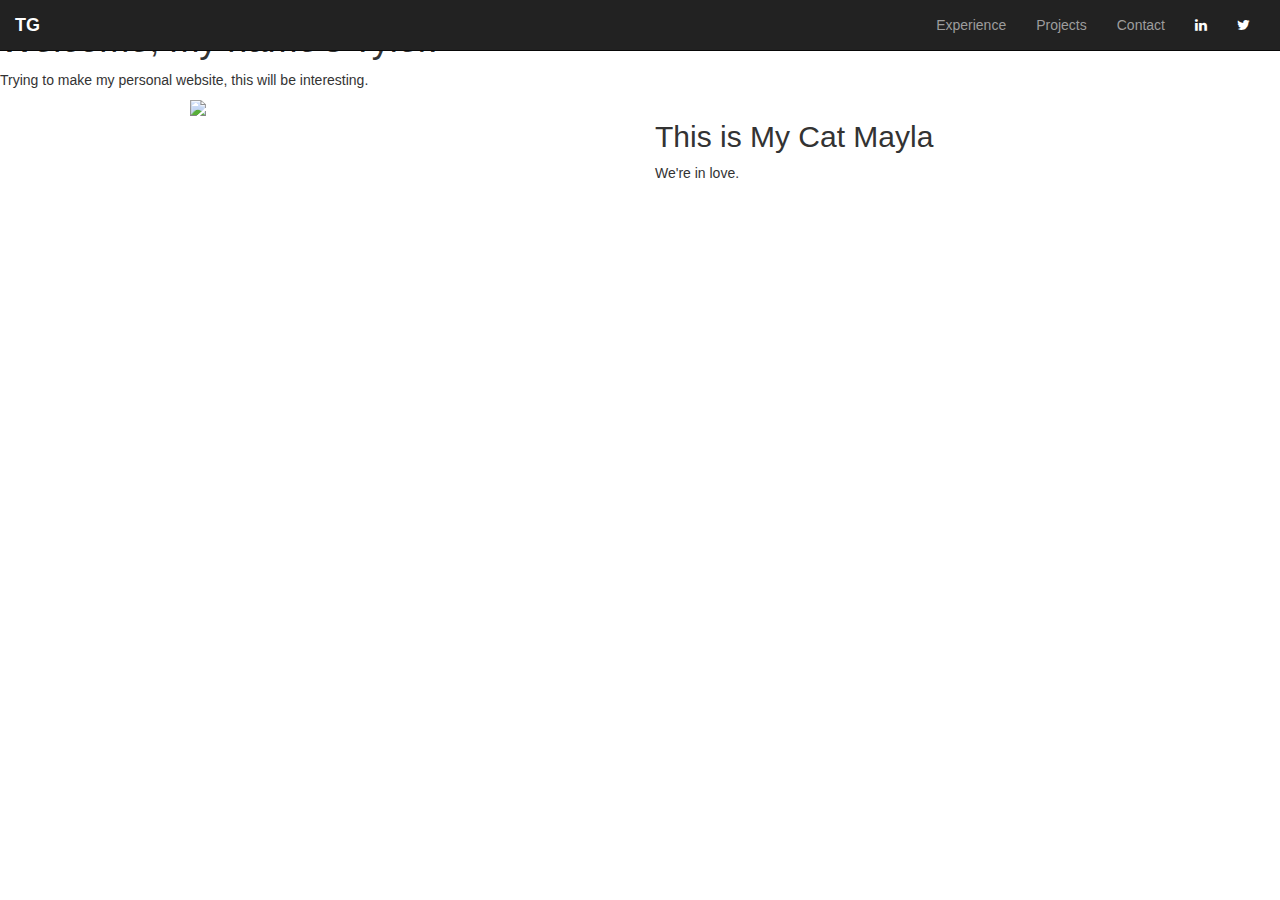
==== index.html @ 1882fa73 "Fixed image src" ====
<!doctype html>
<!--[if IE 9]><html class="lt-ie10" lang="en" > <![endif]-->
<html class="no-js" lang="en" data-useragent="Mozilla/5.0 (compatible; MSIE 10.0; Windows NT 6.2; Trident/6.0)">
  <head>
    <meta charset="utf-8" />
    <meta name="viewport" content="width=device-width, initial-scale=1.0" />

    <title>Tyler Geery</title>
  
    <meta name="description" content="Tyler Geery's Website" />
    <meta name="author" content="Developed by Tyler Geery" />
    <meta name="copyright" content="Copyright (c) Tyler Geery" />

    <link rel="shortcut icon" type="image/gif" href="images/faviconLogo.gif"/>

    <link rel="stylesheet" type="text/css" href="myStyle.css">
    <link rel="stylesheet" href="http://ajax.googleapis.com/ajax/libs/jqueryui/1.11.1/themes/smoothness/jquery-ui.css" />
		
    <link href='http://fonts.googleapis.com/css?family=Open+Sans:400,300,600,700' rel='stylesheet' type='text/css'>
    <!-- Latest compiled and minified CSS -->
    <link rel="stylesheet" href="https://maxcdn.bootstrapcdn.com/bootstrap/3.3.5/css/bootstrap.min.css">
    <link rel="stylesheet" href="https://maxcdn.bootstrapcdn.com/font-awesome/4.4.0/css/font-awesome.min.css">
    
    <script type="text/javascript" src="http://ajax.googleapis.com/ajax/libs/jquery/1.7.2/jquery.min.js"></script>
    <script src="http://ajax.googleapis.com/ajax/libs/jqueryui/1.11.1/jquery-ui.min.js"></script>
      
  </head>

<nav class="navbar navbar-fixed-top navbar-inverse">
  <div class="container-fluid">
    <!-- Brand and toggle get grouped for better mobile display -->
    <div class="navbar-header">
        <span class="sr-only">Toggle navigation</span>
        <span class="icon-bar"></span>
        <span class="icon-bar"></span>
        <span class="icon-bar"></span>
      </button>
      <a class="navbar-brand" href="index.html"><b>TG</b></a>
    </div>
    <div class="collapse navbar-collapse navbar-right">
      <ul class="nav navbar-nav">
        <li><a href="Views\experience.html">Experience<span class="sr-only"></span></a></li>
        <li><a href="Views\projects.html">Projects</a></li>
        <li><a href="Views\contact.html">Contact</a></li>
        <li><a href="https://www.linkedin.com/in/tylergeery"><i class="fa fa-1x fa-inverse fa-linkedin"></i></a></li>
        <li><a href="https://www.twitter.com/tylergeery"><i class="fa fa-1x fa-inverse fa-twitter"></i></a></li> 
      </ul>
    </div><!-- /.navbar-collapse -->
  </div><!-- /.container-fluid -->
</nav>

<body>
  <!-- START HOME PAGE SECTION --> 
  <div id="homePageWrapper">
    <div class="homeInner" class="row">
        <div class="headlineTextWrapper">
            <h1 class="headlineTitle">
                Welcome, my name's Tyler.
            </h1>
            <p class="headlineText">Trying to make my personal website, this will be interesting.</p>
        </div>
      </div>
  </div>
  <!-- END HOME PAGE SECTION -->
  <!-- START CONTENT SECTION -->
  <div id="content-page-wrapper">
    <div id="content-page" class="row">
      <div id="page-intro">
        <div class="featuredItem row">
          <div class="col-xs-10 col-xs-offset-1">
            <div class="row">
              <div class="col-lg-5 col-lg-offset-1 col-md-6 col-sm-12">
                <img class="featuredImg img-responsive" src="img/maybaybay.jpg">
              </div>
              <div class="col-lg-5 col-md-6 col-sm-12">
                <div class="featuredText">
                  <div class="featuredText">
                      <h2>This is My Cat Mayla</h2>
                      <p>We're in love.</p>
                  </div>
                </div>
              </div>
            </div>
          </div>
        </div>
      </div>
    </div>
  </div>

<script src="https://ajax.googleapis.com/ajax/libs/jquery/1.11.3/jquery.min.js"></script>
<script src="https://maxcdn.bootstrapcdn.com/bootstrap/3.3.5/js/bootstrap.min.js"></script>
</body>

</html>
---- myStyle.css ----
body {
    background-image: url("img/IMG_0571.JPG");
    background-size: cover;
    color: white;
}
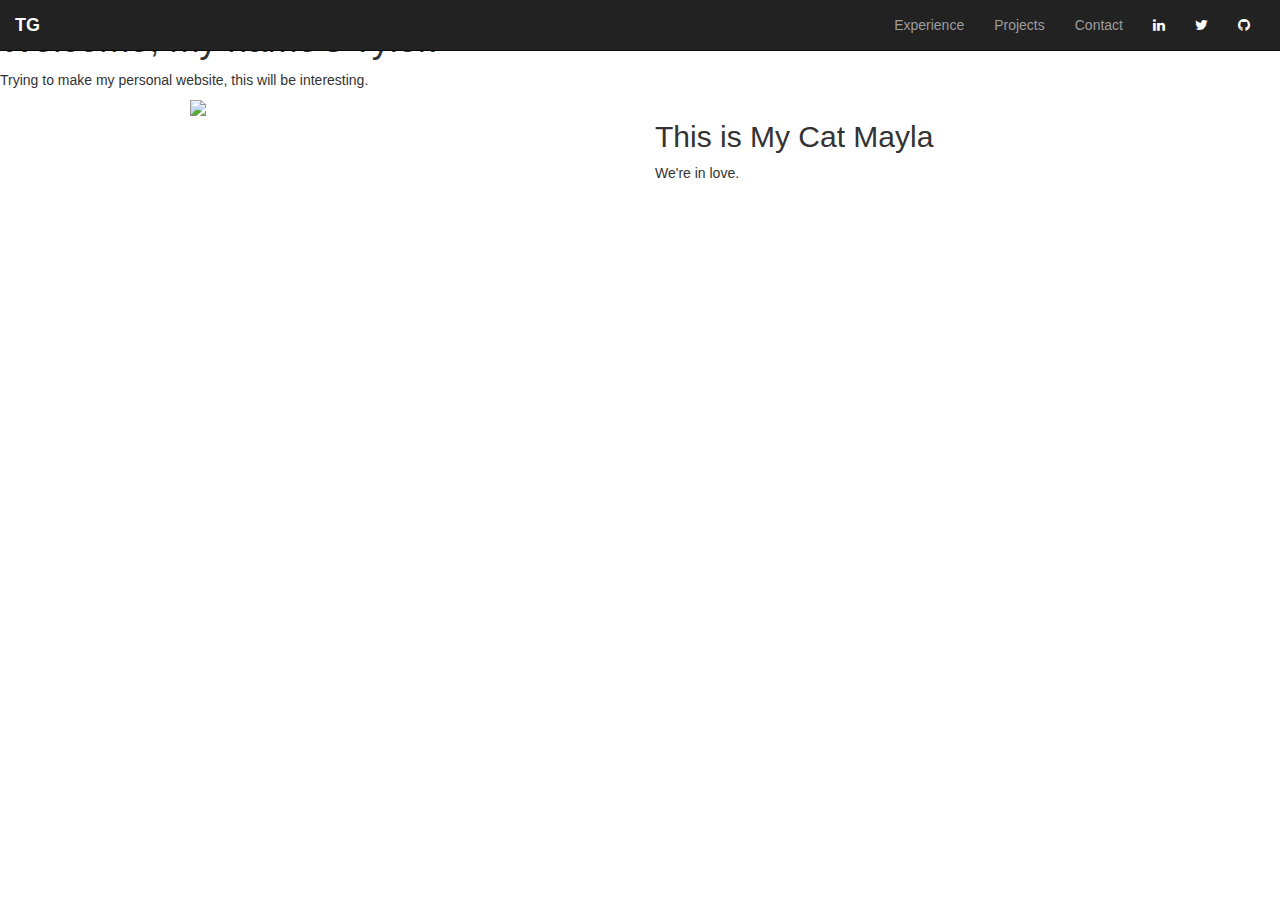
==== commit 2900e3a8: "Added github icon/link" ====
--- a/index.html
+++ b/index.html
@@ -44,6 +44,7 @@
         <li><a href="Views\contact.html">Contact</a></li>
         <li><a href="https://www.linkedin.com/in/tylergeery"><i class="fa fa-1x fa-inverse fa-linkedin"></i></a></li>
         <li><a href="https://www.twitter.com/tylergeery"><i class="fa fa-1x fa-inverse fa-twitter"></i></a></li> 
+        <li><a href="https://github.com/tygeery"><i class="fa fa-1x fa-inverse fa-github"></i></a></li> 
       </ul>
     </div><!-- /.navbar-collapse -->
   </div><!-- /.container-fluid -->
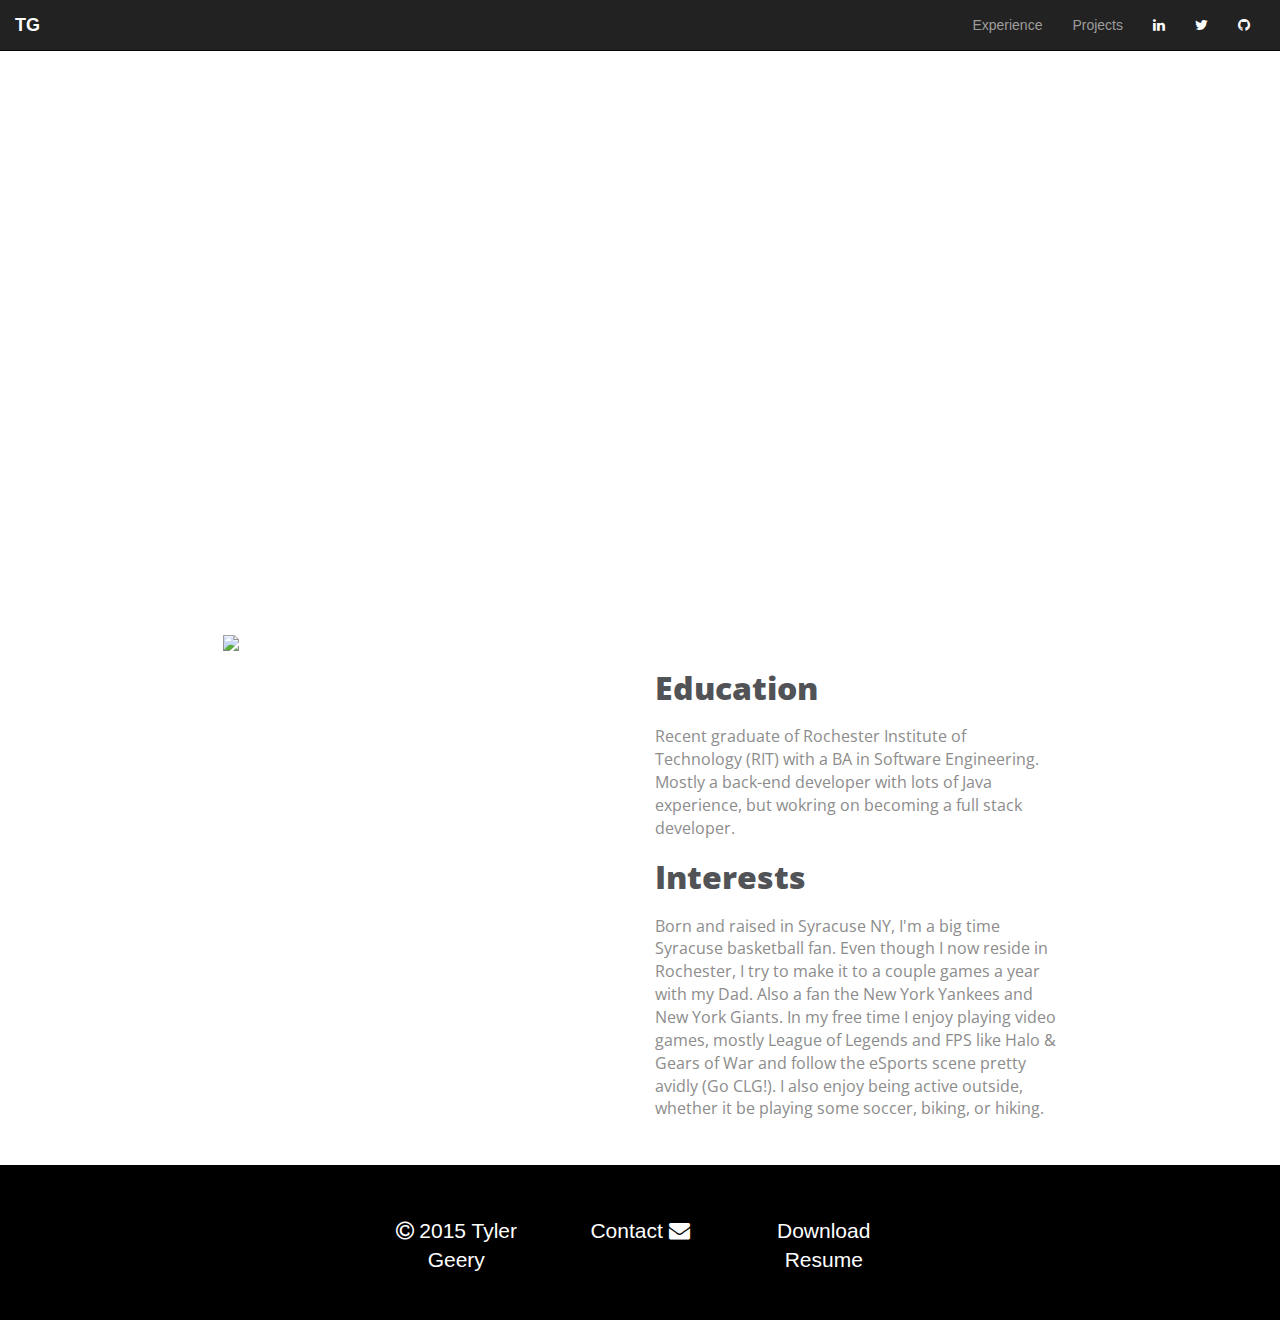
==== commit 8d2e2122: "Added footer" ====
--- a/index.html
+++ b/index.html
@@ -41,7 +41,6 @@
       <ul class="nav navbar-nav">
         <li><a href="Views\experience.html">Experience<span class="sr-only"></span></a></li>
         <li><a href="Views\projects.html">Projects</a></li>
-        <li><a href="Views\contact.html">Contact</a></li>
         <li><a href="https://www.linkedin.com/in/tylergeery"><i class="fa fa-1x fa-inverse fa-linkedin"></i></a></li>
         <li><a href="https://www.twitter.com/tylergeery"><i class="fa fa-1x fa-inverse fa-twitter"></i></a></li> 
         <li><a href="https://github.com/tygeery"><i class="fa fa-1x fa-inverse fa-github"></i></a></li> 
@@ -76,8 +75,11 @@
               <div class="col-lg-5 col-md-6 col-sm-12">
                 <div class="featuredText">
                   <div class="featuredText">
-                      <h2>This is My Cat Mayla</h2>
-                      <p>We're in love.</p>
+                  <h2>Education</h2>
+                  <p>Recent graduate of Rochester Institute of Technology (RIT) with a BA in Software Engineering. Mostly a back-end developer with lots of Java experience, but wokring on becoming a full stack developer. 
+                  
+                  <h2>Interests</h2>
+                  <p>Born and raised in Syracuse NY, I'm a big time Syracuse basketball fan. Even though I now reside in Rochester, I try to make it to a couple games a year with my Dad. Also a fan the New York Yankees and New York Giants. In my free time I enjoy playing video games, mostly League of Legends and FPS like Halo & Gears of War and follow the eSports scene pretty avidly (Go CLG!). I also enjoy being active outside, whether it be playing some soccer, biking, or hiking.</p>
                   </div>
                 </div>
               </div>
@@ -88,6 +90,24 @@
     </div>
   </div>
 
+  <div id="defualtFooter">
+    <div class="footerInner" class="row">
+      <div class="footerTextWrapper">
+        <div class = "row">
+          <div class="col-xs-6 col-sm-4 footerText">
+          	<i class="fa fa-1x fa-inverse fa-copyright"></i> 2015 Tyler Geery
+          </div>
+          <div class="col-xs-6 col-sm-4 footerText">
+          <a href="mailto:tsg7741@gmail.com?Subject=Resume" target="_top">Contact <i class="fa fa-1x fa-inverse fa-envelope"></i></a>
+          </div>
+          <div class="col-xs-6 col-sm-4 footerText">
+          	<a href="files/geery_resume.pdf">Download Resume</a>
+          </div>
+      	</div>
+      </div>
+    </div>
+  </div>
+
 <script src="https://ajax.googleapis.com/ajax/libs/jquery/1.11.3/jquery.min.js"></script>
 <script src="https://maxcdn.bootstrapcdn.com/bootstrap/3.3.5/js/bootstrap.min.js"></script>
 </body>
--- a/myStyle.css
+++ b/myStyle.css
@@ -1,5 +1,123 @@
 body {
-    background-image: url("img/IMG_0571.JPG");
+}
+
+.row{
+  margin: 0px !important;
+}
+
+#homePageWrapper{
+    background-image: url("img/IMG_0571.png");
+    background-repeat: no-repeat;
     background-size: cover;
-    color: white;
+    background-position: center center;
+    text-align: center;
+    overflow: hidden;
+    position: relative;
+    padding-top: 50px;
+}
+
+.homeInner{
+    height: 550px;
+    display: table;
+    margin: 0 auto;
+}
+
+.footerInner{
+    height: 150px;
+    display: table;
+    margin: 0 auto;
+}
+
+.headlineTextWrapper{
+    max-width: 1080px;
+    display: table-cell;
+    margin: 0 auto;
+    vertical-align: middle;
+}
+
+.headlineTitle{
+    text-transform: none;
+    font-family: "Open Sans","HelveticaNeue-Light", "Helvetica Neue", Helvetica, Arial, "Lucida Grande", sans-serif;
+    font-weight: 700;
+    line-height: 1.4em;
+    display: inline-block;
+    overflow: hidden;
+    color: #fff;
+    max-width: 750px;
+    padding: 0 30px;
+}
+
+.headlineText{
+    max-width: 750px;
+    margin: 10px auto 80px auto;
+    font-family: "Open Sans","HelveticaNeue-Light", "Helvetica Neue", Helvetica, Arial, "Lucida Grande", sans-serif;
+    font-weight: 400;
+    padding-top: 0;
+    letter-spacing: 0.01em;
+    color: #fff;
+    padding: 0 30px;
+}
+
+.featuredItem{
+  padding: 35px 0;
+  position: relative;
+}
+
+.featuredImg {
+  margin: 0 auto;
+}
+
+.featuredText{
+  margin-top: 35px;
+}
+
+.featuredText h2{
+  font-family: "Open Sans","HelveticaNeue-Light", "Helvetica Neue", Helvetica, Arial, "Lucida Grande", sans-serif;
+  font-size: 32px;
+  font-weight: 900;
+  color: #515356;
+  margin-bottom: 20px;
+}
+
+.featuredText p{
+  font-family: "Open Sans","HelveticaNeue-Light", "Helvetica Neue", Helvetica, Arial, "Lucida Grande", sans-serif;
+  font-size: 16px;
+  font-weight: 400;
+  color: #8c8c8c;
+}
+
+#defualtFooter{
+    background-color: black;
+    background-repeat: no-repeat;
+    background-size: cover;
+    background-position: center center;
+    text-align: center;
+    overflow: hidden;
+    position: relative;
+    padding-top: 5px;
+}
+
+.footerText{
+    text-transform: none;
+    font-family: Verdana,sans-serif;
+    font-size: 150%;
+    font-weight: 100;
+    line-height: 1.4em;
+    display: inline-block;
+    overflow: hidden;
+    color: #fff;
+    max-width: 750px;
+    padding: 0 30px;
+
+}
+
+.footerTextWrapper{
+    max-width: 1080px;
+    display: table-cell;
+    margin: 0 auto;
+    vertical-align: middle;
+}
+
+.footerText a{
+  color:white;
 }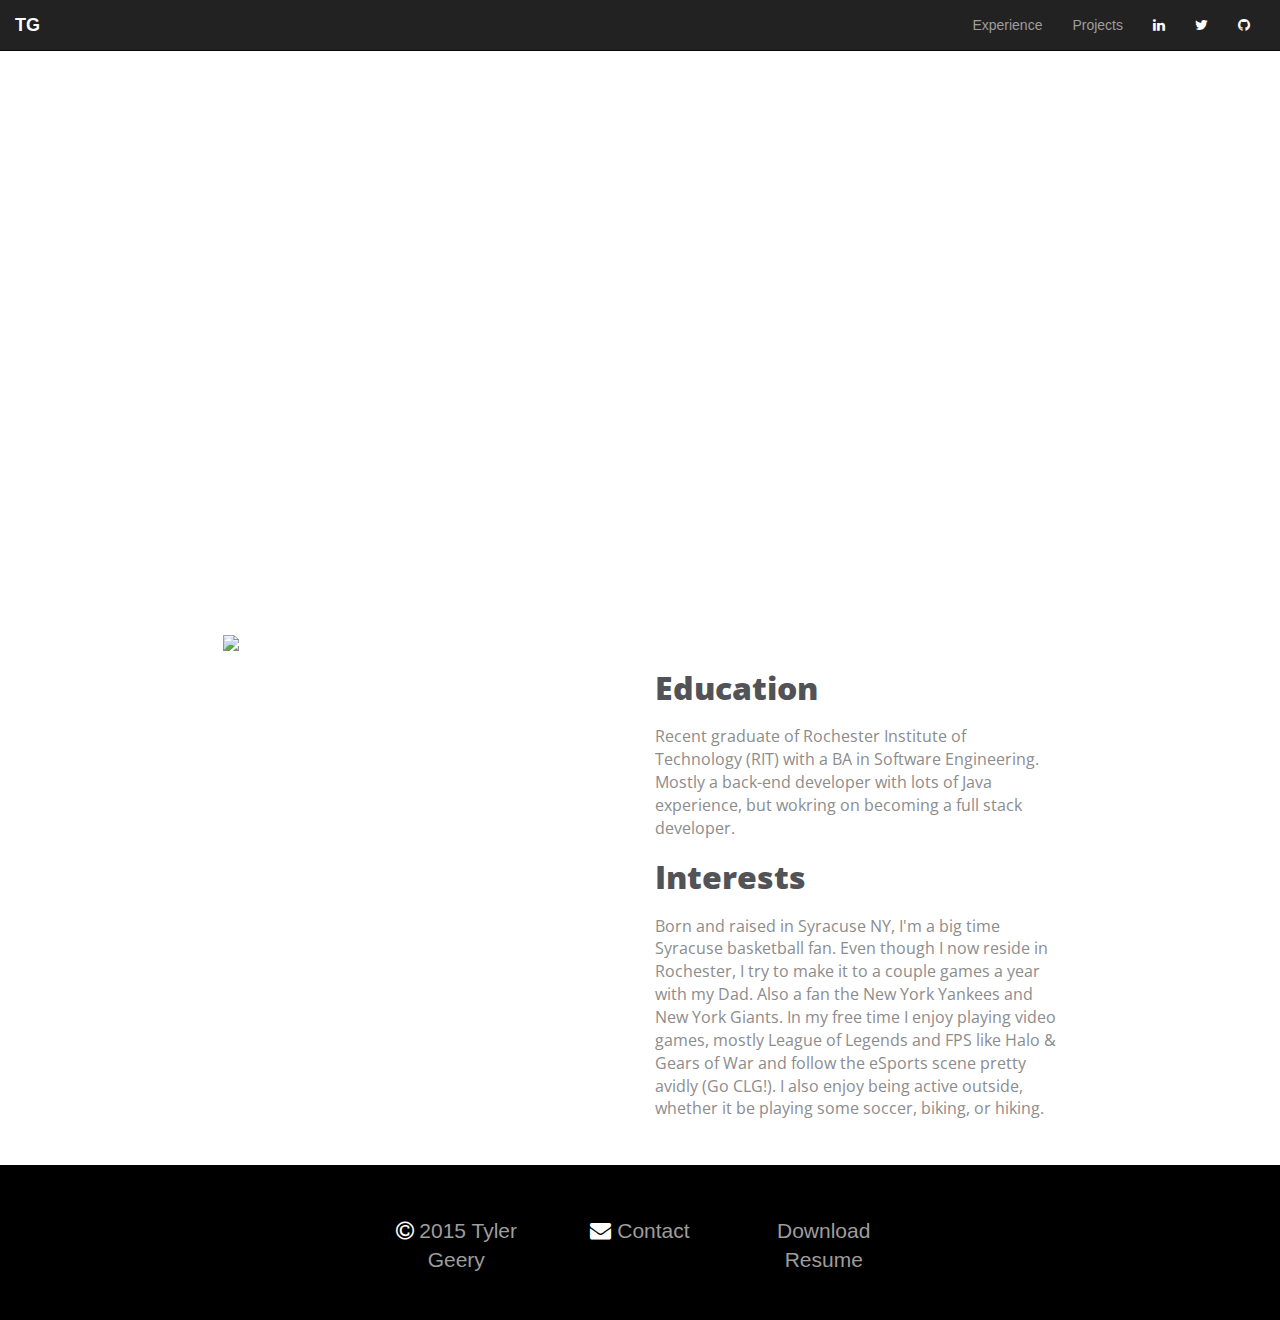
==== commit 1365bd52: "Minor Changes to footer" ====
--- a/index.html
+++ b/index.html
@@ -95,10 +95,10 @@
       <div class="footerTextWrapper">
         <div class = "row">
           <div class="col-xs-6 col-sm-4 footerText">
-          	<i class="fa fa-1x fa-inverse fa-copyright"></i> 2015 Tyler Geery
+          	<i class="fa fa-1x fa-inverse fa-copyright "></i> 2015 Tyler Geery
           </div>
           <div class="col-xs-6 col-sm-4 footerText">
-          <a href="mailto:tsg7741@gmail.com?Subject=Resume" target="_top">Contact <i class="fa fa-1x fa-inverse fa-envelope"></i></a>
+          <a href="mailto:tsg7741@gmail.com?Subject=Resume" target="_top"><i class="fa fa-1x fa-inverse fa-envelope"></i> Contact</a>
           </div>
           <div class="col-xs-6 col-sm-4 footerText">
           	<a href="files/geery_resume.pdf">Download Resume</a>
--- a/myStyle.css
+++ b/myStyle.css
@@ -105,7 +105,7 @@
     line-height: 1.4em;
     display: inline-block;
     overflow: hidden;
-    color: #fff;
+    color: #9d9d9d;
     max-width: 750px;
     padding: 0 30px;
 
@@ -119,5 +119,5 @@
 }
 
 .footerText a{
-  color:white;
+  color:#9d9d9d;
 }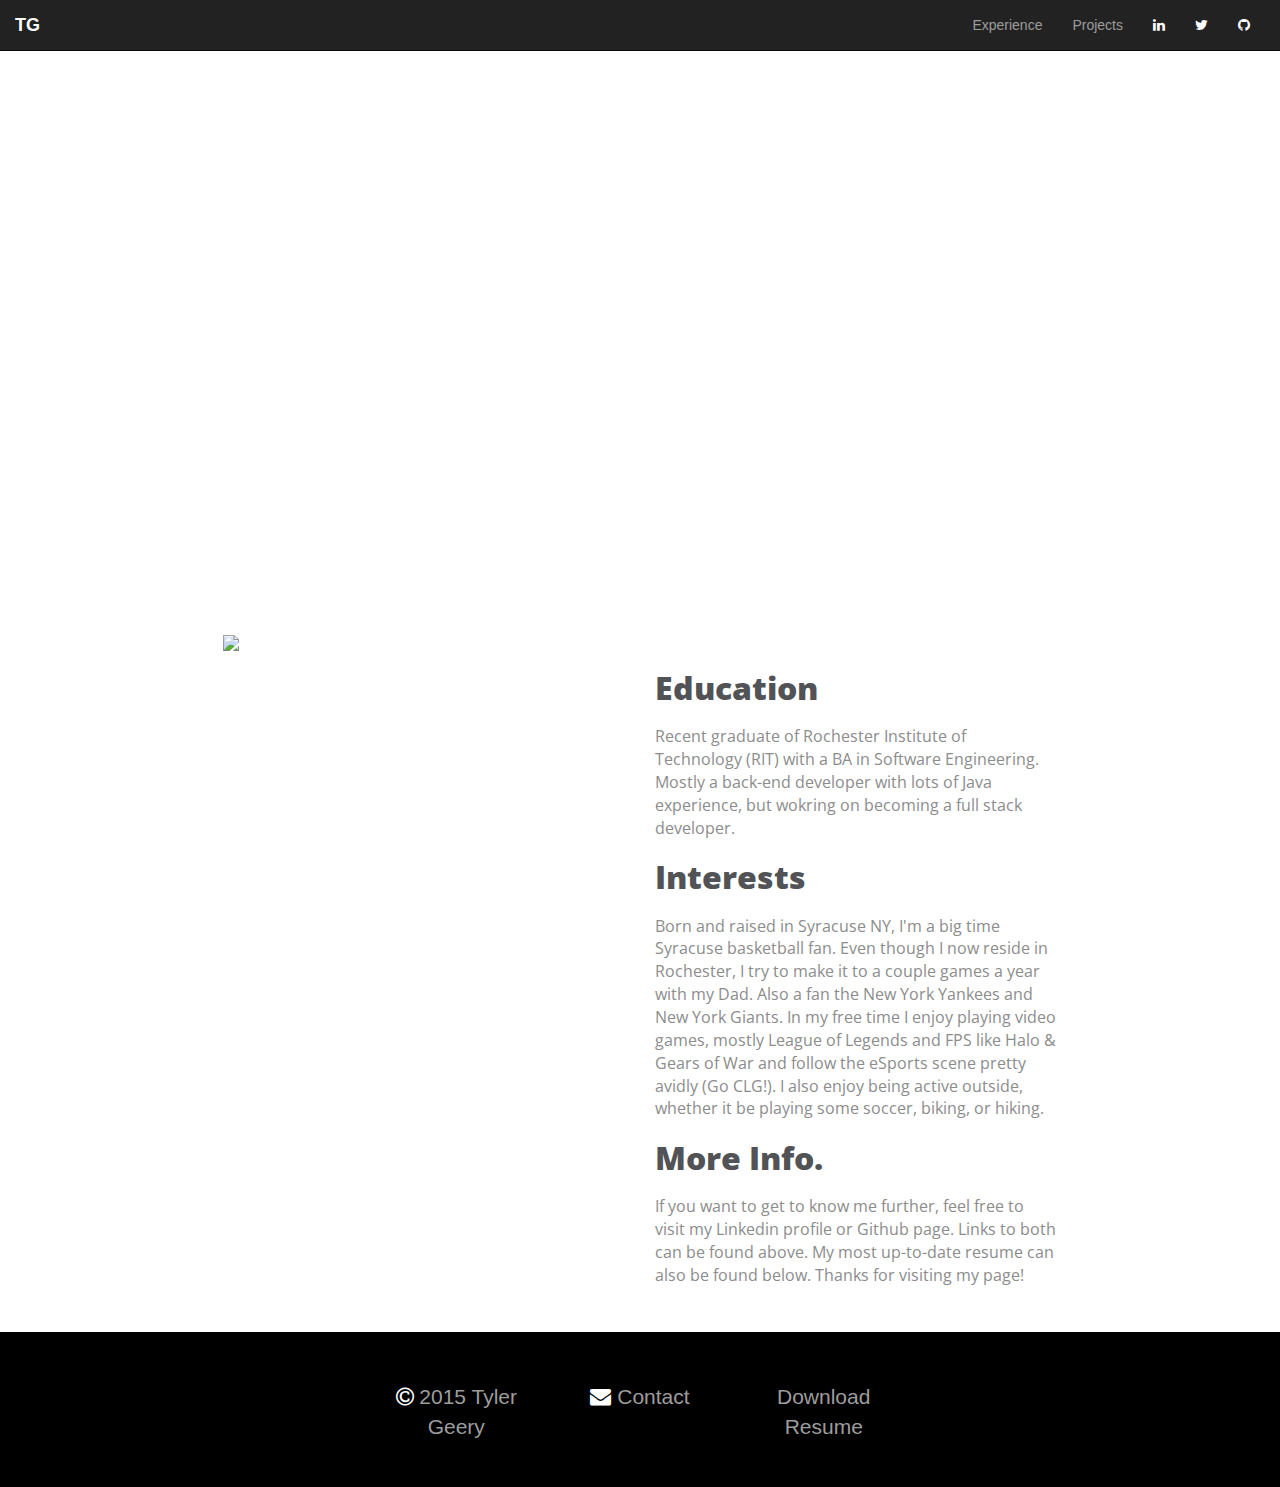
==== commit fe4134ab: "More content added to homepage" ====
--- a/index.html
+++ b/index.html
@@ -39,8 +39,8 @@
     </div>
     <div class="collapse navbar-collapse navbar-right">
       <ul class="nav navbar-nav">
-        <li><a href="Views\experience.html">Experience<span class="sr-only"></span></a></li>
-        <li><a href="Views\projects.html">Projects</a></li>
+        <li><a href="Views/experience.html">Experience<span class="sr-only"></span></a></li>
+        <li><a href="Views/projects.html">Projects</a></li>
         <li><a href="https://www.linkedin.com/in/tylergeery"><i class="fa fa-1x fa-inverse fa-linkedin"></i></a></li>
         <li><a href="https://www.twitter.com/tylergeery"><i class="fa fa-1x fa-inverse fa-twitter"></i></a></li> 
         <li><a href="https://github.com/tygeery"><i class="fa fa-1x fa-inverse fa-github"></i></a></li> 
@@ -80,7 +80,10 @@
                   
                   <h2>Interests</h2>
                   <p>Born and raised in Syracuse NY, I'm a big time Syracuse basketball fan. Even though I now reside in Rochester, I try to make it to a couple games a year with my Dad. Also a fan the New York Yankees and New York Giants. In my free time I enjoy playing video games, mostly League of Legends and FPS like Halo & Gears of War and follow the eSports scene pretty avidly (Go CLG!). I also enjoy being active outside, whether it be playing some soccer, biking, or hiking.</p>
-                  </div>
+                 
+                  <h2>More Info.</h2>
+                  <p>If you want to get to know me further, feel free to visit my Linkedin profile or Github page. Links to both can be found above. My most up-to-date resume can also be found below. Thanks for visiting my page!</p>
+                 </div>
                 </div>
               </div>
             </div>
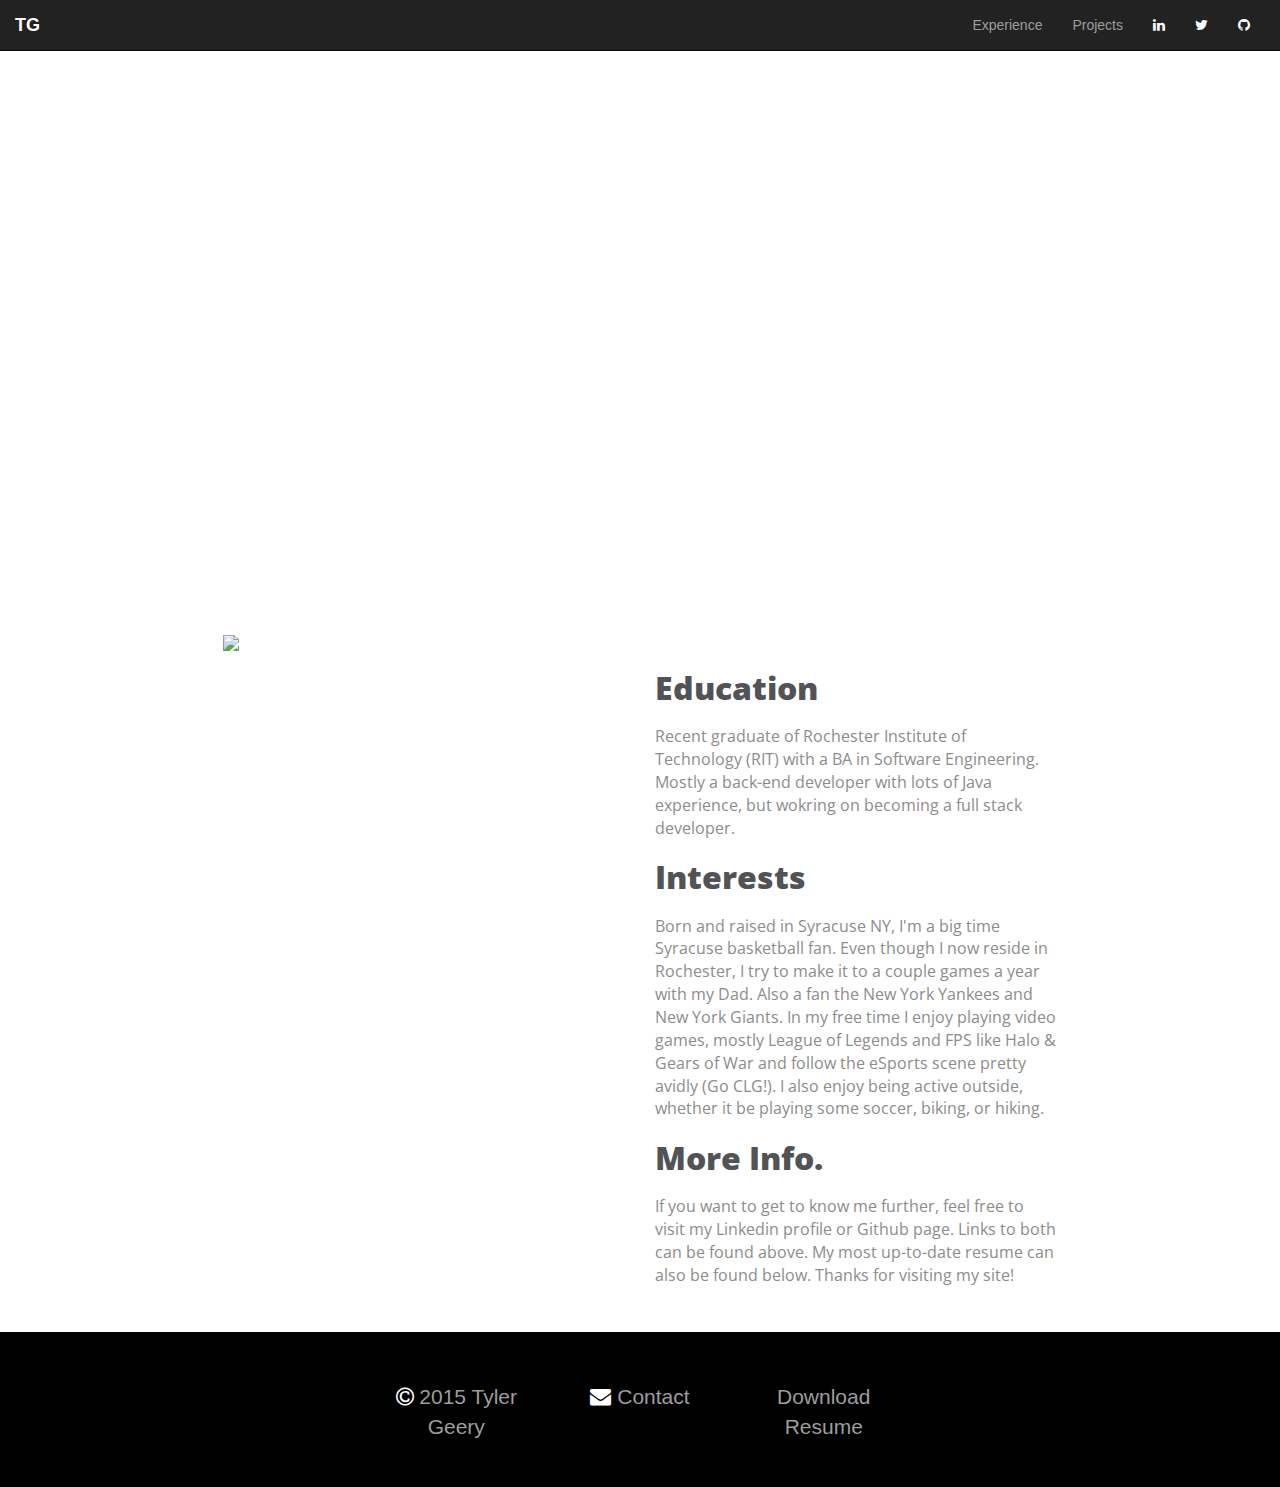
==== commit 88c76b42: "Removed unused row class" ====
--- a/index.html
+++ b/index.html
@@ -34,7 +34,6 @@
         <span class="icon-bar"></span>
         <span class="icon-bar"></span>
         <span class="icon-bar"></span>
-      </button>
       <a class="navbar-brand" href="index.html"><b>TG</b></a>
     </div>
     <div class="collapse navbar-collapse navbar-right">
@@ -52,12 +51,12 @@
 <body>
   <!-- START HOME PAGE SECTION --> 
   <div id="homePageWrapper">
-    <div class="homeInner" class="row">
+    <div class="homeInner">
         <div class="headlineTextWrapper">
             <h1 class="headlineTitle">
                 Welcome, my name's Tyler.
             </h1>
-            <p class="headlineText">Trying to make my personal website, this will be interesting.</p>
+            <p class="headlineText">Attempting to create a personal website, this will be interesting.</p>
         </div>
       </div>
   </div>
@@ -82,7 +81,7 @@
                   <p>Born and raised in Syracuse NY, I'm a big time Syracuse basketball fan. Even though I now reside in Rochester, I try to make it to a couple games a year with my Dad. Also a fan the New York Yankees and New York Giants. In my free time I enjoy playing video games, mostly League of Legends and FPS like Halo & Gears of War and follow the eSports scene pretty avidly (Go CLG!). I also enjoy being active outside, whether it be playing some soccer, biking, or hiking.</p>
                  
                   <h2>More Info.</h2>
-                  <p>If you want to get to know me further, feel free to visit my Linkedin profile or Github page. Links to both can be found above. My most up-to-date resume can also be found below. Thanks for visiting my page!</p>
+                  <p>If you want to get to know me further, feel free to visit my Linkedin profile or Github page. Links to both can be found above. My most up-to-date resume can also be found below. Thanks for visiting my site!</p>
                  </div>
                 </div>
               </div>
@@ -94,7 +93,7 @@
   </div>
 
   <div id="defualtFooter">
-    <div class="footerInner" class="row">
+    <div class="footerInner">
       <div class="footerTextWrapper">
         <div class = "row">
           <div class="col-xs-6 col-sm-4 footerText">
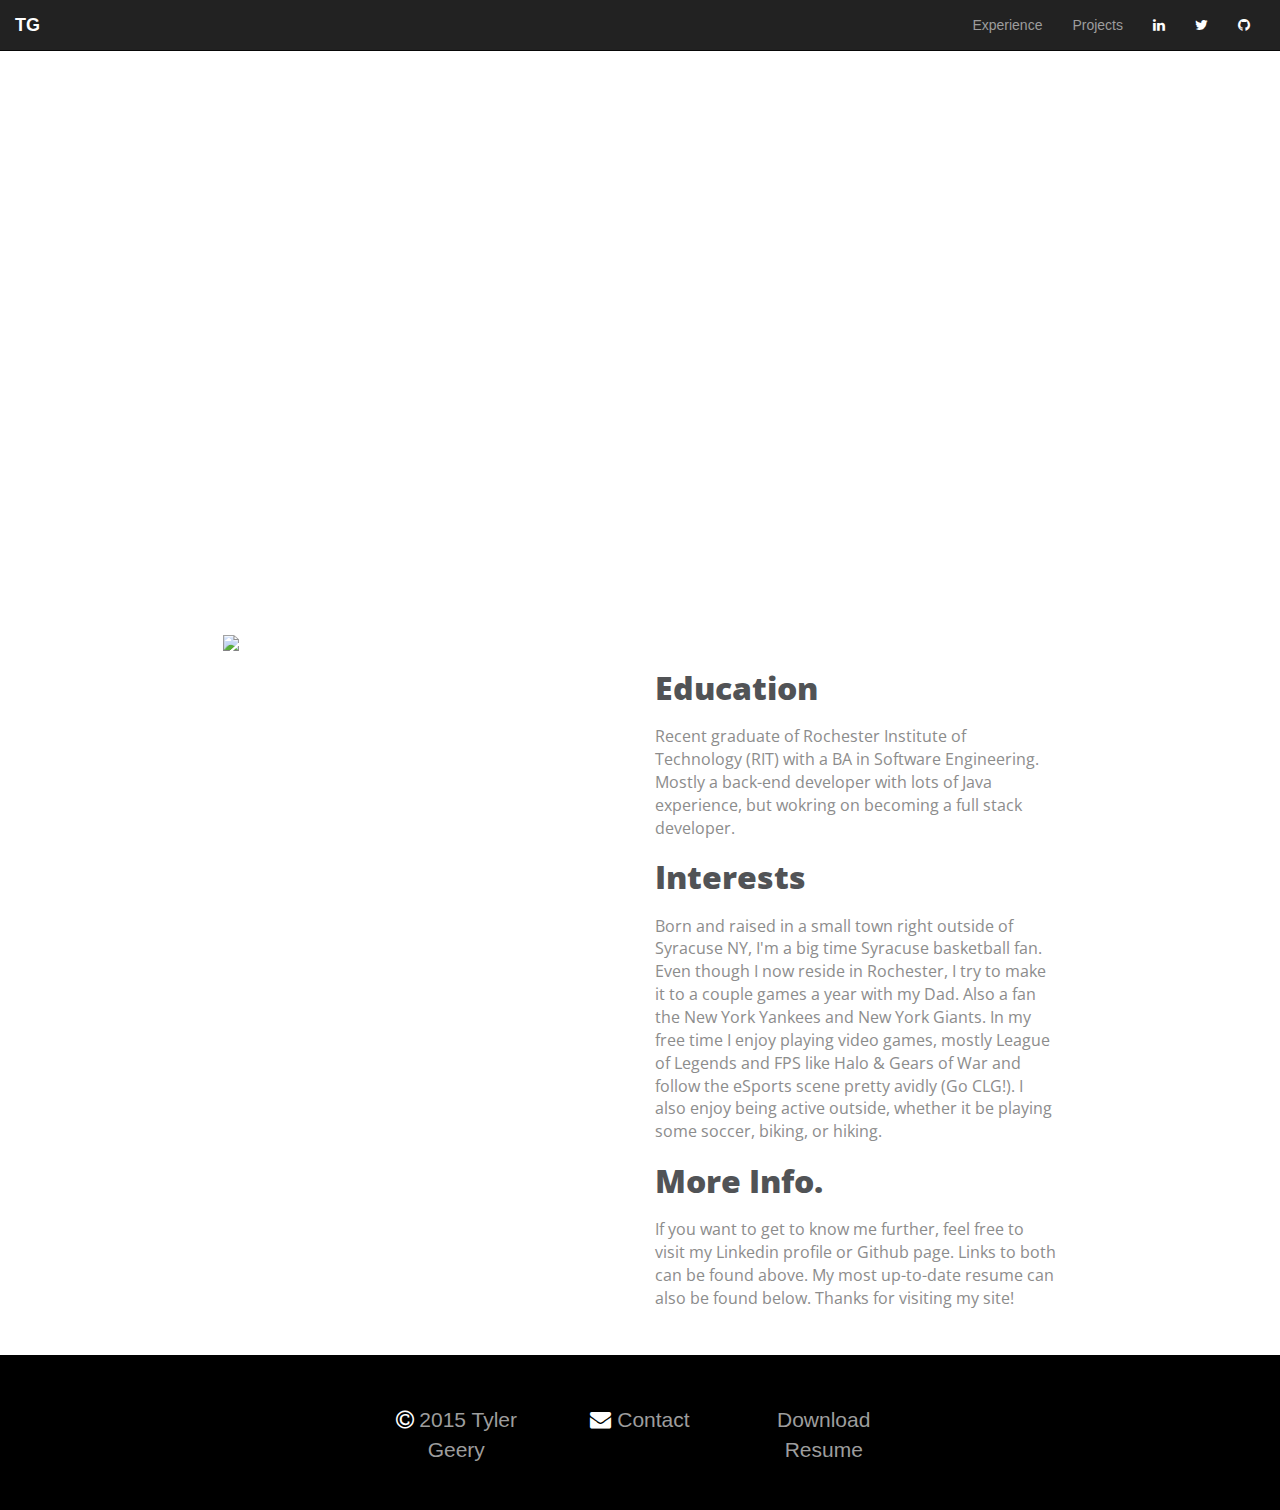
==== commit 04daf534: "Minor content changes" ====
--- a/index.html
+++ b/index.html
@@ -78,7 +78,7 @@
                   <p>Recent graduate of Rochester Institute of Technology (RIT) with a BA in Software Engineering. Mostly a back-end developer with lots of Java experience, but wokring on becoming a full stack developer. 
                   
                   <h2>Interests</h2>
-                  <p>Born and raised in Syracuse NY, I'm a big time Syracuse basketball fan. Even though I now reside in Rochester, I try to make it to a couple games a year with my Dad. Also a fan the New York Yankees and New York Giants. In my free time I enjoy playing video games, mostly League of Legends and FPS like Halo & Gears of War and follow the eSports scene pretty avidly (Go CLG!). I also enjoy being active outside, whether it be playing some soccer, biking, or hiking.</p>
+                  <p>Born and raised in a small town right outside of Syracuse NY, I'm a big time Syracuse basketball fan. Even though I now reside in Rochester, I try to make it to a couple games a year with my Dad. Also a fan the New York Yankees and New York Giants. In my free time I enjoy playing video games, mostly League of Legends and FPS like Halo & Gears of War and follow the eSports scene pretty avidly (Go CLG!). I also enjoy being active outside, whether it be playing some soccer, biking, or hiking.</p>
                  
                   <h2>More Info.</h2>
                   <p>If you want to get to know me further, feel free to visit my Linkedin profile or Github page. Links to both can be found above. My most up-to-date resume can also be found below. Thanks for visiting my site!</p>
